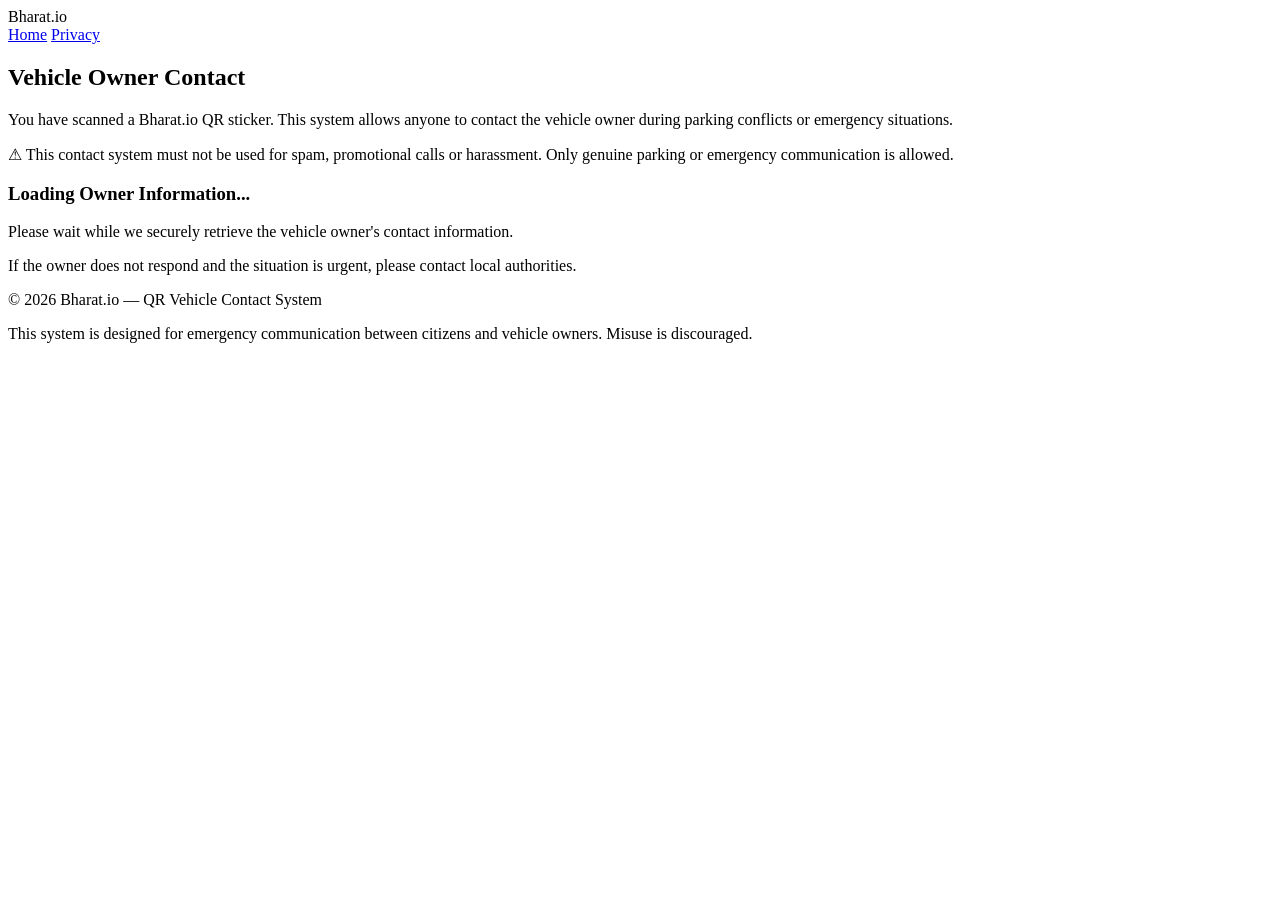
==== scan.html @ cb110883 "Create scan.html for vehicle owner contact system This HTML file provides a contact system for vehic" ====
<!DOCTYPE html>
<html lang="en">

<head>

<meta charset="UTF-8">

<meta name="viewport" content="width=device-width, initial-scale=1.0">

<title>Bharat.io – Contact Vehicle Owner</title>


<link rel="preconnect" href="https://fonts.googleapis.com">

<link rel="preconnect" href="https://fonts.gstatic.com" crossorigin>

<link href="https://fonts.googleapis.com/css2?family=Inter:wght@300;400;500;600;700&display=swap" rel="stylesheet">


<link rel="stylesheet" href="style.css">

</head>


<body>



<header class="navbar">

<div class="nav-container">

<div class="logo">

Bharat<span>.io</span>

</div>


<nav>

<a href="index.html">Home</a>

<a href="privacy.html">Privacy</a>

</nav>

</div>

</header>





<section class="section light">

<div class="container">



<h2>

Vehicle Owner Contact

</h2>



<p>

You have scanned a Bharat.io QR sticker.

This system allows anyone to contact the vehicle owner

during parking conflicts or emergency situations.

</p>



<div class="warning-box">

⚠ This contact system must not be used for spam,

promotional calls or harassment.

Only genuine parking or emergency communication is allowed.

</div>





<!-- DYNAMIC OWNER DATA -->

<div id="ownerData">



<div class="owner-card">



<h3>

Loading Owner Information...

</h3>



<p>

Please wait while we securely retrieve

the vehicle owner's contact information.

</p>



</div>



</div>





<p class="note">

If the owner does not respond and the situation is urgent,

please contact local authorities.

</p>



</div>

</section>





<footer class="footer">

<div class="container">

<p>

© 2026 Bharat.io — QR Vehicle Contact System

</p>


<p class="small">

This system is designed for emergency communication

between citizens and vehicle owners.

Misuse is discouraged.

</p>

</div>

</footer>





<script src="scan.js"></script>



</body>

</html>
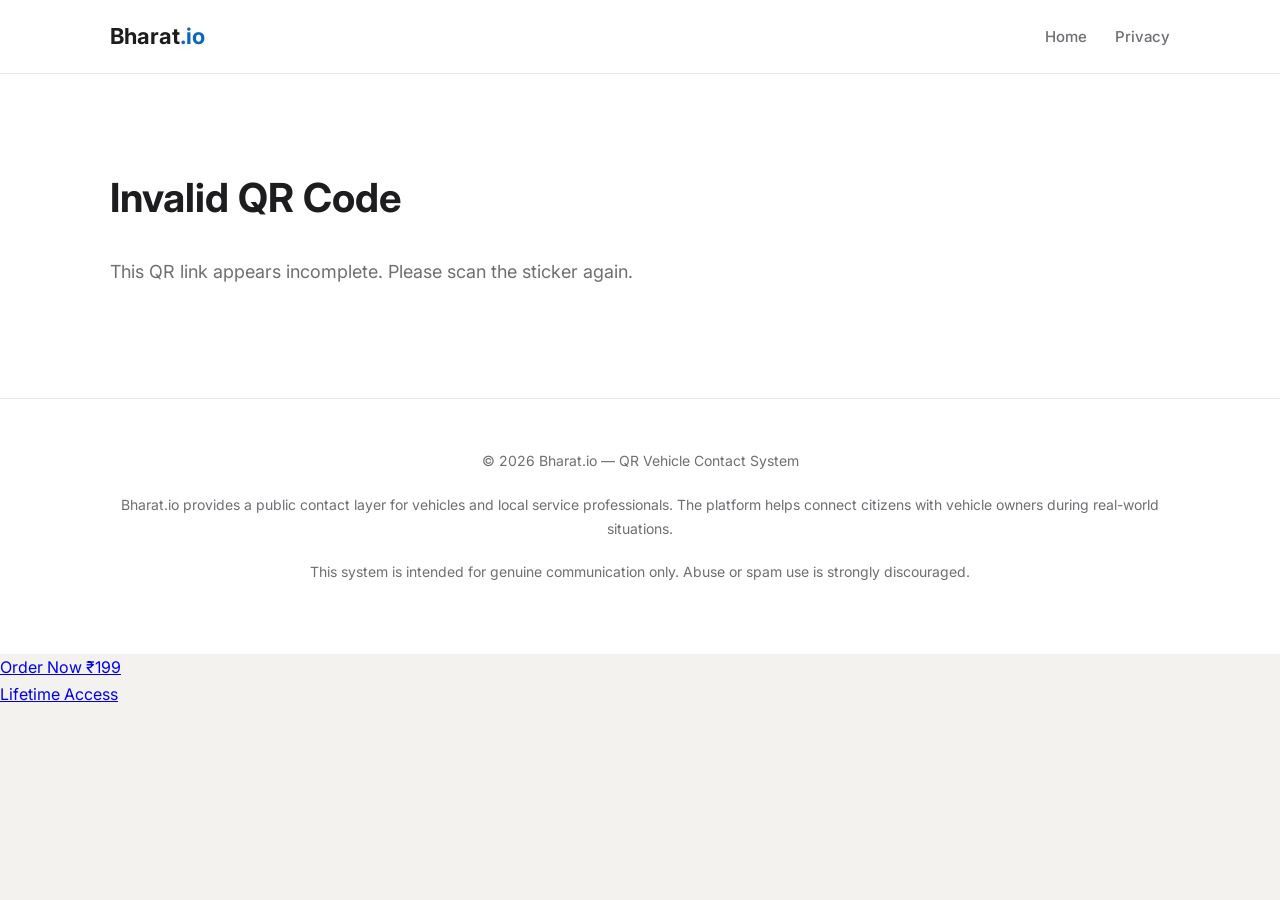
==== commit a6916244: "Create scan.html" ====
--- a/scan.html
+++ b/scan.html
@@ -7,8 +7,10 @@
 
 <meta name="viewport" content="width=device-width, initial-scale=1.0">
 
-<title>Bharat.io – Contact Vehicle Owner</title>
-
+<title>Bharat.io – QR Contact Profile</title>
+
+
+<!-- Google Font -->
 
 <link rel="preconnect" href="https://fonts.googleapis.com">
 
@@ -17,15 +19,23 @@
 <link href="https://fonts.googleapis.com/css2?family=Inter:wght@300;400;500;600;700&display=swap" rel="stylesheet">
 
 
+<!-- Main Styles -->
+
 <link rel="stylesheet" href="style.css">
 
+
 </head>
 
 
+
 <body>
 
 
 
+<!-- ===============================
+     NAVBAR
+================================ -->
+
 <header class="navbar">
 
 <div class="nav-container">
@@ -39,9 +49,17 @@
 
 <nav>
 
-<a href="index.html">Home</a>
-
-<a href="privacy.html">Privacy</a>
+<a href="index.html">
+
+Home
+
+</a>
+
+<a href="privacy.html">
+
+Privacy
+
+</a>
 
 </nav>
 
@@ -53,59 +71,76 @@
 
 
 
+<!-- ===============================
+     MAIN SECTION
+================================ -->
+
 <section class="section light">
 
 <div class="container">
 
 
 
+<!-- PAGE TITLE -->
+
 <h2>
 
-Vehicle Owner Contact
+Vehicle Contact Profile
 
 </h2>
 
 
 
+<!-- INTRO TEXT -->
+
 <p>
 
 You have scanned a Bharat.io QR sticker.
 
-This system allows anyone to contact the vehicle owner
-
-during parking conflicts or emergency situations.
-
-</p>
-
-
+This page allows you to connect with the vehicle owner
+or view their public business profile.
+
+The system is designed for genuine parking assistance
+and emergency communication only.
+
+</p>
+
+
+
+<!-- WARNING -->
 
 <div class="warning-box">
 
 ⚠ This contact system must not be used for spam,
-
-promotional calls or harassment.
+promotional calls, marketing or harassment.
 
 Only genuine parking or emergency communication is allowed.
 
-</div>
-
-
-
-
-
-<!-- DYNAMIC OWNER DATA -->
+Misuse may result in blocking of access.
+
+</div>
+
+
+
+
+
+<!-- ===============================
+     PROFILE DATA CONTAINER
+================================ -->
 
 <div id="ownerData">
 
 
 
+<!-- LOADING CARD -->
+
 <div class="owner-card">
 
 
 
 <h3>
 
-Loading Owner Information...
+Loading Profile...
 
 </h3>
 
@@ -113,28 +148,50 @@
 
 <p>
 
-Please wait while we securely retrieve
-
-the vehicle owner's contact information.
-
-</p>
-
-
-
-</div>
-
-
-
-</div>
-
-
-
-
+Please wait while we securely retrieve the
+profile information from the Bharat.io database.
+
+The QR sticker is being verified and matched
+with the registered vehicle profile.
+
+</p>
+
+
+
+</div>
+
+
+
+</div>
+
+
+
+
+
+<!-- ===============================
+     INFORMATION NOTE
+================================ -->
 
 <p class="note">
 
-If the owner does not respond and the situation is urgent,
-
+This QR based contact system is designed to
+help citizens communicate with vehicle owners
+during parking conflicts or urgent situations.
+
+Please use this system responsibly.
+
+</p>
+
+
+
+<!-- ===============================
+     ADDITIONAL NOTE
+================================ -->
+
+<p class="note">
+
+If the person does not respond and the
+situation requires immediate attention,
 please contact local authorities.
 
 </p>
@@ -149,10 +206,16 @@
 
 
 
+<!-- ===============================
+     FOOTER
+================================ -->
+
 <footer class="footer">
 
 <div class="container">
 
+
+
 <p>
 
 © 2026 Bharat.io — QR Vehicle Contact System
@@ -160,15 +223,28 @@
 </p>
 
 
+
 <p class="small">
 
-This system is designed for emergency communication
-
-between citizens and vehicle owners.
-
-Misuse is discouraged.
-
-</p>
+Bharat.io provides a public contact layer
+for vehicles and local service professionals.
+
+The platform helps connect citizens with
+vehicle owners during real-world situations.
+
+</p>
+
+
+
+<p class="small">
+
+This system is intended for genuine
+communication only. Abuse or spam
+use is strongly discouraged.
+
+</p>
+
+
 
 </div>
 
@@ -178,9 +254,24 @@
 
 
 
+<!-- ===============================
+     QR SCAN ENGINE
+================================ -->
+
 <script src="scan.js"></script>
 
 
+<!-- ORDER QR FLOATING BUTTON -->
+
+<a id="orderBtn"
+href="https://wa.me/919899873021?text=Hello%20I%20want%20to%20order%20Bharat.io%20QR%20sticker%20for%20₹199"
+class="order-float"
+target="_blank">
+
+Order Now ₹199<br>
+<span>Lifetime Access</span>
+
+</a>
 
 </body>
 
--- a/style.css
+++ b/style.css
@@ -0,0 +1,495 @@
+/* ======================================================
+   Bharat.io – Complete Professional UI
+   Cream + Blue + Navy LinkedIn Inspired
+====================================================== */
+
+/* ================= ROOT COLORS ================= */
+:root {
+    --linkedin-blue: #0A66C2;
+    --linkedin-blue-dark: #004182;
+    --navy-dark: #0F3057;
+    --cream-bg: #F3F2EF;
+    --light-blue-bg: #E8F3FF;
+    --white: #ffffff;
+    --text-dark: #1D1D1F;
+    --text-muted: #6E6E73;
+    --border-light: #E6E6E6;
+    --shadow-soft: 0 10px 30px rgba(0,0,0,0.05);
+    --radius: 16px;
+}
+
+/* ================= RESET ================= */
+* {
+    margin: 0;
+    padding: 0;
+    box-sizing: border-box;
+}
+
+html {
+    scroll-behavior: smooth;
+}
+
+body {
+    font-family: 'Inter', sans-serif;
+    background: var(--cream-bg);
+    color: var(--text-dark);
+    line-height: 1.7;
+}
+
+/* ================= CONTAINER ================= */
+.container {
+    max-width: 1100px;
+    margin: auto;
+    padding: 0 20px;
+}
+
+.section {
+    padding: 90px 0;
+}
+
+.section.light {
+    background: var(--white);
+}
+
+/* ================= NAVBAR ================= */
+.navbar {
+    background: var(--white);
+    border-bottom: 1px solid var(--border-light);
+    position: sticky;
+    top: 0;
+    z-index: 100;
+}
+
+.nav-container {
+    display: flex;
+    justify-content: space-between;
+    align-items: center;
+    padding: 18px 20px;
+    max-width: 1100px;
+    margin: auto;
+}
+
+.logo {
+    font-size: 22px;
+    font-weight: 700;
+    color: var(--text-dark);
+}
+
+.logo span {
+    color: var(--linkedin-blue);
+}
+
+nav a {
+    margin-left: 24px;
+    text-decoration: none;
+    font-size: 15px;
+    color: var(--text-muted);
+    font-weight: 500;
+    transition: .3s;
+}
+
+nav a:hover {
+    color: var(--linkedin-blue);
+}
+
+.btn-small {
+    background: var(--linkedin-blue);
+    color: var(--white) !important;
+    padding: 8px 18px;
+    border-radius: 30px;
+    font-weight: 600;
+}
+
+/* ================= HERO ================= */
+.hero {
+    background: var(--cream-bg);
+    padding: 120px 20px 100px 20px;
+}
+
+.hero-content {
+    max-width: 750px;
+    margin: auto;
+    text-align: center;
+}
+
+.hero h1 {
+    font-size: 56px;
+    font-weight: 700;
+    line-height: 1.2;
+    margin-bottom: 25px;
+}
+
+.hero p {
+    font-size: 20px;
+    color: var(--text-muted);
+    margin-bottom: 40px;
+}
+
+.hero-actions {
+    display: flex;
+    justify-content: center;
+    gap: 20px;
+}
+
+/* ================= BUTTONS ================= */
+.btn-primary {
+    background: var(--linkedin-blue);
+    color: var(--white);
+    padding: 16px 34px;
+    border-radius: 40px;
+    font-weight: 600;
+    text-decoration: none;
+    transition: .3s;
+    display: inline-block;
+}
+
+.btn-primary:hover {
+    background: var(--linkedin-blue-dark);
+}
+
+.btn-secondary {
+    border: 2px solid var(--linkedin-blue);
+    color: var(--linkedin-blue);
+    padding: 16px 34px;
+    border-radius: 40px;
+    font-weight: 600;
+    text-decoration: none;
+    transition: .3s;
+    display: inline-block;
+}
+
+.btn-secondary:hover {
+    background: var(--linkedin-blue);
+    color: var(--white);
+}
+
+.full {
+    width: 100%;
+}
+
+/* ================= HEADINGS ================= */
+h2 {
+    font-size: 40px;
+    margin-bottom: 25px;
+}
+
+h3 {
+    font-size: 24px;
+    font-weight: 700;
+    margin-bottom: 20px;
+}
+
+/* ================= TEXT ================= */
+p {
+    font-size: 18px;
+    color: var(--text-muted);
+    margin-bottom: 20px;
+}
+
+/* ================= STEPS ================= */
+.steps {
+    display: grid;
+    grid-template-columns: repeat(auto-fit, minmax(280px, 1fr));
+    gap: 40px;
+    margin-top: 50px;
+}
+
+.step {
+    background: var(--white);
+    padding: 40px;
+    border-radius: var(--radius);
+    box-shadow: var(--shadow-soft);
+}
+
+.step-number {
+    width: 50px;
+    height: 50px;
+    border-radius: 50%;
+    background: var(--light-blue-bg);
+    color: var(--linkedin-blue);
+    display: flex;
+    align-items: center;
+    justify-content: center;
+    font-weight: 700;
+    font-size: 20px;
+    margin-bottom: 20px;
+}
+
+/* ================= FEATURES ================= */
+.features {
+    display: grid;
+    grid-template-columns: repeat(auto-fit, minmax(280px, 1fr));
+    gap: 40px;
+    margin-top: 40px;
+}
+
+.feature-card {
+    background: var(--white);
+    padding: 40px;
+    border-radius: var(--radius);
+    box-shadow: var(--shadow-soft);
+}
+
+/* ================= PROFILE CARDS ================= */
+.owner-card {
+    background: var(--white);
+    padding: 34px;
+    border-radius: var(--radius);
+    box-shadow: 0 8px 25px rgba(0,0,0,0.06);
+    max-width: 560px;
+    margin: 40px auto;
+}
+
+.owner-card h3 {
+    font-size: 28px;
+    font-weight: 700;
+    color: var(--text-dark);
+    margin-bottom: 25px;
+}
+
+.profile-card {
+    background: var(--white);
+    padding: 35px;
+    border-radius: 18px;
+    box-shadow: 0 8px 30px rgba(0,0,0,0.06);
+    max-width: 520px;
+    margin: 40px auto;
+    text-align: center;
+}
+
+/* Profile Header */
+.profile-header {
+    margin-bottom: 20px;
+}
+
+.profile-name {
+    font-size: 26px;
+    font-weight: 700;
+    margin-bottom: 5px;
+}
+
+.profile-title {
+    color: var(--text-muted);
+    font-size: 16px;
+    font-weight: 500;
+}
+
+/* Profile About */
+.profile-about {
+    margin: 25px 0;
+    padding-top: 15px;
+    border-top: 1px solid var(--border-light);
+    text-align: left;
+}
+
+.profile-about h4 {
+    font-size: 16px;
+    margin-bottom: 6px;
+    color: var(--text-muted);
+}
+
+.profile-about p {
+    font-size: 15px;
+    line-height: 1.6;
+    color: var(--text-dark);
+}
+
+/* Profile Vehicle */
+.profile-vehicle {
+    display: flex;
+    justify-content: space-between;
+    margin-top: 15px;
+    padding-top: 15px;
+    border-top: 1px solid var(--border-light);
+    font-size: 15px;
+}
+
+.profile-vehicle .label {
+    color: var(--text-muted);
+    font-weight: 500;
+}
+
+.profile-vehicle .value {
+    font-weight: 700;
+}
+
+/* ================= PROFILE BLOCK ================= */
+.profile-block {
+    margin-top: 18px;
+    padding-top: 14px;
+    border-top: 1px solid var(--border-light);
+}
+
+.profile-text {
+    margin-top: 6px;
+    font-size: 17px;
+    font-weight: 600;
+    color: var(--text-dark);
+    line-height: 1.6;
+}
+
+/* ================= INFO ROW ================= */
+.info-row {
+    display: flex;
+    justify-content: space-between;
+    padding: 14px 0;
+    border-bottom: 1px solid var(--border-light);
+}
+
+/* About section full width */
+.info-row.about-row {
+    flex-direction: column;
+    align-items: flex-start;
+}
+
+.info-row.about-row .label {
+    margin-bottom: 6px;
+}
+
+.info-row.about-row .value {
+    max-width: 100%;
+    text-align: left;
+    line-height: 1.6;
+}
+
+.label {
+    font-weight: 600;
+    color: var(--text-muted);
+    font-size: 14px;
+    letter-spacing: 0.3px;
+}
+
+.value {
+    font-weight: 700;
+    color: var(--text-dark);
+}
+
+/* ================= ACTION BUTTONS ================= */
+.action-buttons {
+    display: flex;
+    flex-direction: column;
+    gap: 14px;
+    margin-top: 25px;
+}
+
+.action-buttons a {
+    display: block;
+    width: 100%;
+    text-align: center;
+}
+
+/* ================= WARNING ================= */
+.warning-box {
+    background: var(--light-blue-bg);
+    border-left: 4px solid var(--linkedin-blue);
+    padding: 16px;
+    border-radius: 10px;
+    margin: 25px 0;
+    font-size: 15px;
+}
+
+/* ================= NOTE ================= */
+.note {
+    margin-top: 30px;
+    font-size: 14px;
+    color: var(--text-muted);
+    text-align: center;
+}
+
+/* ================= FORM ================= */
+.form-card {
+    background: var(--white);
+    padding: 40px;
+    border-radius: var(--radius);
+    box-shadow: var(--shadow-soft);
+    max-width: 550px;
+    margin: 50px auto;
+}
+
+input,
+textarea,
+select {
+    width: 100%;
+    padding: 16px;
+    border-radius: 12px;
+    border: 1px solid var(--border-light);
+    font-size: 16px;
+    margin-bottom: 20px;
+    transition: .3s;
+}
+
+input:focus,
+textarea:focus,
+select:focus {
+    border-color: var(--linkedin-blue);
+    box-shadow: 0 0 0 3px rgba(10,102,194,0.15);
+    outline: none;
+}
+
+/* ================= FOOTER ================= */
+.footer {
+    background: var(--white);
+    padding: 50px 20px;
+    text-align: center;
+    border-top: 1px solid var(--border-light);
+}
+
+.footer p {
+    font-size: 14px;
+    color: var(--text-muted);
+}
+
+/* ================= BUTTON FIX ================= */
+.btn-primary,
+.btn-secondary {
+    display: block;
+    width: 100%;
+    font-weight: 700;
+}
+
+/* ================= RESPONSIVE ================= */
+@media(max-width: 768px) {
+    .hero h1 {
+        font-size: 40px;
+    }
+
+    h2 {
+        font-size: 30px;
+    }
+
+    .hero-actions {
+        flex-direction: column;
+    }
+
+    .nav-container {
+        flex-direction: column;
+        gap: 15px;
+    }
+
+    nav a {
+        margin-left: 0;
+        margin-right: 12px;
+    }
+    
+    .profile-vehicle {
+        flex-direction: column;
+        gap: 8px;
+        align-items: flex-start;
+    }
+}
+
+@media(max-width: 480px) {
+    .hero h1 {
+        font-size: 32px;
+    }
+
+    p {
+        font-size: 16px;
+    }
+    
+    .profile-card,
+    .owner-card {
+        padding: 25px;
+        margin: 30px 15px;
+    }
+  }
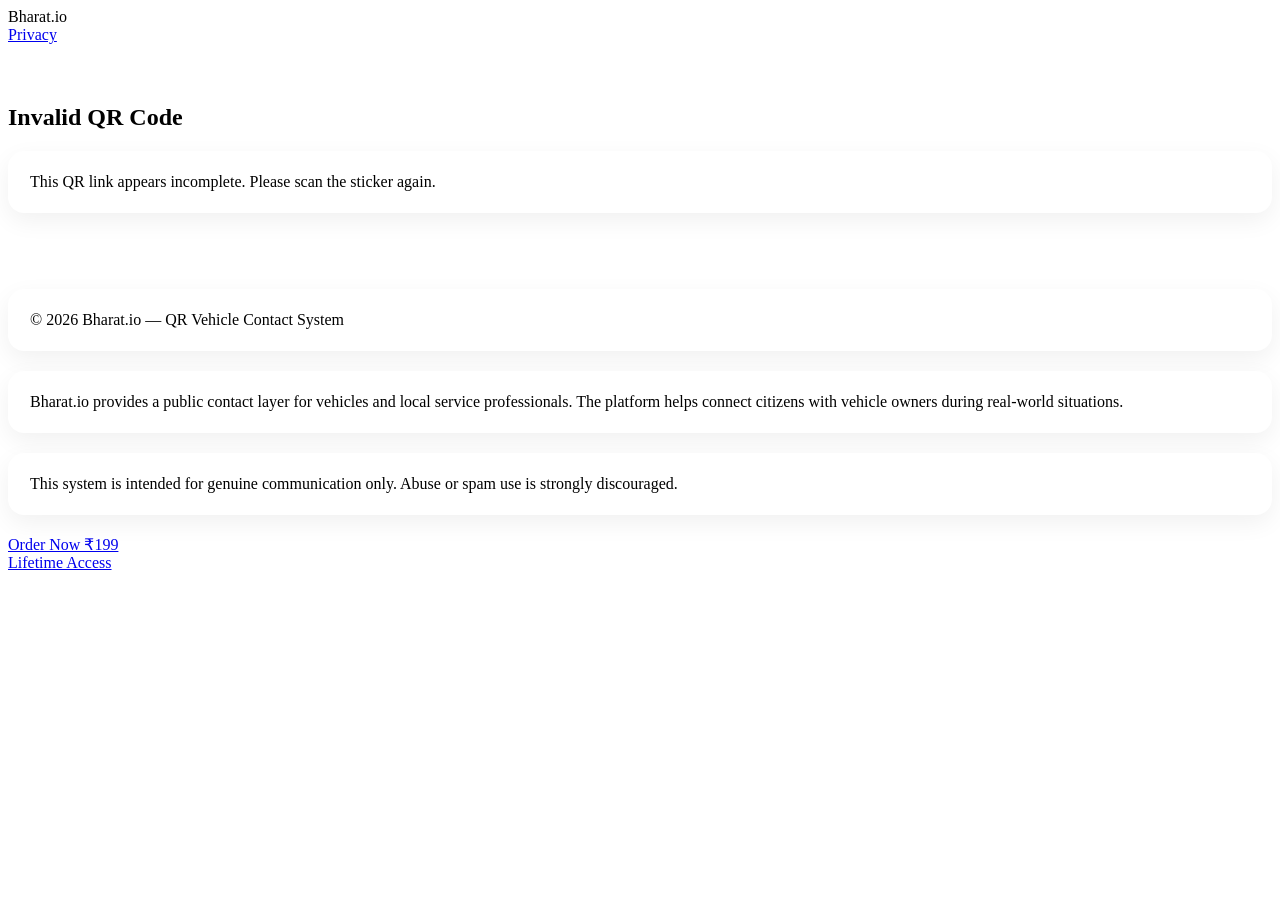
==== commit dbf7aeb9: "Create scan.html" ====
--- a/scan.html
+++ b/scan.html
@@ -49,17 +49,7 @@
 
 <nav>
 
-<a href="index.html">
-
-Home
-
-</a>
-
-<a href="privacy.html">
-
-Privacy
-
-</a>
+<a href="privacy.html">Privacy</a>
 
 </nav>
 
--- a/style.css
+++ b/style.css
@@ -1,495 +1,250 @@
 /* ======================================================
-   Bharat.io – Complete Professional UI
-   Cream + Blue + Navy LinkedIn Inspired
+   GLOBAL CARD LAYOUT SYSTEM
+   (ADD THIS AT END OF CSS)
 ====================================================== */
 
-/* ================= ROOT COLORS ================= */
-:root {
-    --linkedin-blue: #0A66C2;
-    --linkedin-blue-dark: #004182;
-    --navy-dark: #0F3057;
-    --cream-bg: #F3F2EF;
-    --light-blue-bg: #E8F3FF;
-    --white: #ffffff;
-    --text-dark: #1D1D1F;
-    --text-muted: #6E6E73;
-    --border-light: #E6E6E6;
-    --shadow-soft: 0 10px 30px rgba(0,0,0,0.05);
-    --radius: 16px;
-}
-
-/* ================= RESET ================= */
-* {
-    margin: 0;
-    padding: 0;
-    box-sizing: border-box;
-}
-
-html {
-    scroll-behavior: smooth;
-}
-
-body {
-    font-family: 'Inter', sans-serif;
-    background: var(--cream-bg);
-    color: var(--text-dark);
-    line-height: 1.7;
-}
-
-/* ================= CONTAINER ================= */
-.container {
-    max-width: 1100px;
-    margin: auto;
-    padding: 0 20px;
-}
-
-.section {
-    padding: 90px 0;
-}
-
-.section.light {
-    background: var(--white);
-}
-
-/* ================= NAVBAR ================= */
-.navbar {
-    background: var(--white);
-    border-bottom: 1px solid var(--border-light);
-    position: sticky;
-    top: 0;
-    z-index: 100;
-}
-
-.nav-container {
-    display: flex;
-    justify-content: space-between;
-    align-items: center;
-    padding: 18px 20px;
-    max-width: 1100px;
-    margin: auto;
-}
-
-.logo {
-    font-size: 22px;
-    font-weight: 700;
-    color: var(--text-dark);
-}
-
-.logo span {
-    color: var(--linkedin-blue);
-}
-
-nav a {
-    margin-left: 24px;
-    text-decoration: none;
-    font-size: 15px;
-    color: var(--text-muted);
-    font-weight: 500;
-    transition: .3s;
-}
-
-nav a:hover {
-    color: var(--linkedin-blue);
-}
-
-.btn-small {
-    background: var(--linkedin-blue);
-    color: var(--white) !important;
-    padding: 8px 18px;
-    border-radius: 30px;
-    font-weight: 600;
-}
-
-/* ================= HERO ================= */
-.hero {
-    background: var(--cream-bg);
-    padding: 120px 20px 100px 20px;
-}
-
-.hero-content {
-    max-width: 750px;
-    margin: auto;
-    text-align: center;
-}
-
-.hero h1 {
-    font-size: 56px;
-    font-weight: 700;
-    line-height: 1.2;
-    margin-bottom: 25px;
-}
-
-.hero p {
-    font-size: 20px;
-    color: var(--text-muted);
-    margin-bottom: 40px;
-}
-
-.hero-actions {
-    display: flex;
-    justify-content: center;
-    gap: 20px;
-}
-
-/* ================= BUTTONS ================= */
-.btn-primary {
-    background: var(--linkedin-blue);
-    color: var(--white);
-    padding: 16px 34px;
-    border-radius: 40px;
-    font-weight: 600;
-    text-decoration: none;
-    transition: .3s;
-    display: inline-block;
-}
-
-.btn-primary:hover {
-    background: var(--linkedin-blue-dark);
-}
-
-.btn-secondary {
-    border: 2px solid var(--linkedin-blue);
-    color: var(--linkedin-blue);
-    padding: 16px 34px;
-    border-radius: 40px;
-    font-weight: 600;
-    text-decoration: none;
-    transition: .3s;
-    display: inline-block;
-}
-
-.btn-secondary:hover {
-    background: var(--linkedin-blue);
-    color: var(--white);
-}
-
-.full {
-    width: 100%;
-}
-
-/* ================= HEADINGS ================= */
-h2 {
-    font-size: 40px;
-    margin-bottom: 25px;
-}
-
-h3 {
-    font-size: 24px;
-    font-weight: 700;
-    margin-bottom: 20px;
-}
-
-/* ================= TEXT ================= */
-p {
-    font-size: 18px;
-    color: var(--text-muted);
-    margin-bottom: 20px;
-}
-
-/* ================= STEPS ================= */
-.steps {
-    display: grid;
-    grid-template-columns: repeat(auto-fit, minmax(280px, 1fr));
-    gap: 40px;
-    margin-top: 50px;
-}
-
-.step {
-    background: var(--white);
-    padding: 40px;
-    border-radius: var(--radius);
-    box-shadow: var(--shadow-soft);
-}
-
-.step-number {
-    width: 50px;
-    height: 50px;
-    border-radius: 50%;
-    background: var(--light-blue-bg);
-    color: var(--linkedin-blue);
-    display: flex;
-    align-items: center;
-    justify-content: center;
-    font-weight: 700;
-    font-size: 20px;
-    margin-bottom: 20px;
-}
-
-/* ================= FEATURES ================= */
-.features {
-    display: grid;
-    grid-template-columns: repeat(auto-fit, minmax(280px, 1fr));
-    gap: 40px;
-    margin-top: 40px;
-}
-
-.feature-card {
-    background: var(--white);
-    padding: 40px;
-    border-radius: var(--radius);
-    box-shadow: var(--shadow-soft);
-}
-
-/* ================= PROFILE CARDS ================= */
-.owner-card {
-    background: var(--white);
-    padding: 34px;
-    border-radius: var(--radius);
-    box-shadow: 0 8px 25px rgba(0,0,0,0.06);
-    max-width: 560px;
-    margin: 40px auto;
-}
-
-.owner-card h3 {
-    font-size: 28px;
-    font-weight: 700;
-    color: var(--text-dark);
-    margin-bottom: 25px;
-}
-
-.profile-card {
-    background: var(--white);
-    padding: 35px;
-    border-radius: 18px;
-    box-shadow: 0 8px 30px rgba(0,0,0,0.06);
-    max-width: 520px;
-    margin: 40px auto;
-    text-align: center;
-}
-
-/* Profile Header */
-.profile-header {
-    margin-bottom: 20px;
-}
-
-.profile-name {
-    font-size: 26px;
-    font-weight: 700;
-    margin-bottom: 5px;
-}
-
-.profile-title {
-    color: var(--text-muted);
-    font-size: 16px;
-    font-weight: 500;
-}
-
-/* Profile About */
-.profile-about {
-    margin: 25px 0;
-    padding-top: 15px;
-    border-top: 1px solid var(--border-light);
-    text-align: left;
-}
-
-.profile-about h4 {
-    font-size: 16px;
-    margin-bottom: 6px;
-    color: var(--text-muted);
-}
-
-.profile-about p {
-    font-size: 15px;
-    line-height: 1.6;
-    color: var(--text-dark);
-}
-
-/* Profile Vehicle */
-.profile-vehicle {
-    display: flex;
-    justify-content: space-between;
-    margin-top: 15px;
-    padding-top: 15px;
-    border-top: 1px solid var(--border-light);
-    font-size: 15px;
-}
-
-.profile-vehicle .label {
-    color: var(--text-muted);
-    font-weight: 500;
-}
-
-.profile-vehicle .value {
-    font-weight: 700;
-}
-
-/* ================= PROFILE BLOCK ================= */
-.profile-block {
-    margin-top: 18px;
-    padding-top: 14px;
-    border-top: 1px solid var(--border-light);
-}
-
-.profile-text {
-    margin-top: 6px;
-    font-size: 17px;
-    font-weight: 600;
-    color: var(--text-dark);
-    line-height: 1.6;
-}
-
-/* ================= INFO ROW ================= */
-.info-row {
-    display: flex;
-    justify-content: space-between;
-    padding: 14px 0;
-    border-bottom: 1px solid var(--border-light);
-}
-
-/* About section full width */
-.info-row.about-row {
-    flex-direction: column;
-    align-items: flex-start;
-}
-
-.info-row.about-row .label {
-    margin-bottom: 6px;
-}
-
-.info-row.about-row .value {
-    max-width: 100%;
-    text-align: left;
-    line-height: 1.6;
-}
-
-.label {
-    font-weight: 600;
-    color: var(--text-muted);
-    font-size: 14px;
-    letter-spacing: 0.3px;
-}
-
-.value {
-    font-weight: 700;
-    color: var(--text-dark);
-}
-
-/* ================= ACTION BUTTONS ================= */
-.action-buttons {
-    display: flex;
-    flex-direction: column;
-    gap: 14px;
-    margin-top: 25px;
-}
-
-.action-buttons a {
-    display: block;
-    width: 100%;
-    text-align: center;
-}
-
-/* ================= WARNING ================= */
-.warning-box {
-    background: var(--light-blue-bg);
-    border-left: 4px solid var(--linkedin-blue);
-    padding: 16px;
-    border-radius: 10px;
-    margin: 25px 0;
-    font-size: 15px;
-}
-
-/* ================= NOTE ================= */
-.note {
-    margin-top: 30px;
-    font-size: 14px;
-    color: var(--text-muted);
-    text-align: center;
-}
-
-/* ================= FORM ================= */
-.form-card {
-    background: var(--white);
-    padding: 40px;
-    border-radius: var(--radius);
-    box-shadow: var(--shadow-soft);
-    max-width: 550px;
-    margin: 50px auto;
-}
-
-input,
-textarea,
-select {
-    width: 100%;
-    padding: 16px;
-    border-radius: 12px;
-    border: 1px solid var(--border-light);
-    font-size: 16px;
-    margin-bottom: 20px;
-    transition: .3s;
-}
-
-input:focus,
-textarea:focus,
-select:focus {
-    border-color: var(--linkedin-blue);
-    box-shadow: 0 0 0 3px rgba(10,102,194,0.15);
-    outline: none;
-}
-
-/* ================= FOOTER ================= */
-.footer {
-    background: var(--white);
-    padding: 50px 20px;
-    text-align: center;
-    border-top: 1px solid var(--border-light);
-}
-
-.footer p {
-    font-size: 14px;
-    color: var(--text-muted);
-}
-
-/* ================= BUTTON FIX ================= */
-.btn-primary,
-.btn-secondary {
-    display: block;
-    width: 100%;
-    font-weight: 700;
-}
-
-/* ================= RESPONSIVE ================= */
-@media(max-width: 768px) {
-    .hero h1 {
-        font-size: 40px;
-    }
-
-    h2 {
-        font-size: 30px;
-    }
-
-    .hero-actions {
-        flex-direction: column;
-    }
-
-    .nav-container {
-        flex-direction: column;
-        gap: 15px;
-    }
-
-    nav a {
-        margin-left: 0;
-        margin-right: 12px;
-    }
-    
-    .profile-vehicle {
-        flex-direction: column;
-        gap: 8px;
-        align-items: flex-start;
-    }
-}
-
-@media(max-width: 480px) {
-    .hero h1 {
-        font-size: 32px;
-    }
-
-    p {
-        font-size: 16px;
-    }
-    
-    .profile-card,
-    .owner-card {
-        padding: 25px;
-        margin: 30px 15px;
-    }
-  }
+/* main content cards */
+
+.card,
+.owner-card,
+.profile-card,
+.form-card{
+
+background:#ffffff;
+
+padding:28px;
+
+border-radius:20px;
+
+box-shadow:0 10px 30px rgba(0,0,0,0.08);
+
+margin:22px auto;
+
+max-width:720px;
+
+}
+
+
+/* paragraphs inside cards */
+
+.card p,
+.owner-card p,
+.profile-card p{
+
+font-size:17px;
+
+line-height:1.7;
+
+color:var(--text-muted);
+
+margin-bottom:16px;
+
+}
+
+
+/* sections become card containers */
+
+.section{
+
+padding:40px 0;
+
+}
+
+
+/* warning box card style */
+
+.warning-box{
+
+background:#eef5ff;
+
+border-left:5px solid var(--linkedin-blue);
+
+padding:18px;
+
+border-radius:12px;
+
+margin:20px auto;
+
+max-width:720px;
+
+}
+
+
+/* info rows */
+
+.info-row{
+
+display:flex;
+
+justify-content:space-between;
+
+padding:14px 0;
+
+border-bottom:1px solid #eee;
+
+}
+
+
+/* profile block cards */
+
+.profile-block{
+
+background:#f8fbff;
+
+padding:18px;
+
+border-radius:12px;
+
+margin-top:16px;
+
+}
+
+
+/* action buttons container */
+
+.action-buttons{
+
+margin-top:20px;
+
+display:flex;
+
+flex-direction:column;
+
+gap:12px;
+
+}
+
+
+/* button style upgrade */
+
+.btn-primary{
+
+background:#0A66C2;
+
+color:white;
+
+padding:15px;
+
+border-radius:40px;
+
+text-align:center;
+
+font-weight:600;
+
+text-decoration:none;
+
+transition:0.2s;
+
+box-shadow:0 5px 12px rgba(10,102,194,0.25);
+
+}
+
+.btn-primary:hover{
+
+background:#004182;
+
+}
+
+
+.btn-secondary{
+
+border:2px solid #0A66C2;
+
+color:#0A66C2;
+
+padding:14px;
+
+border-radius:40px;
+
+text-align:center;
+
+font-weight:600;
+
+text-decoration:none;
+
+transition:0.2s;
+
+}
+
+.btn-secondary:hover{
+
+background:#0A66C2;
+
+color:white;
+
+}
+
+
+/* social buttons */
+
+.social-buttons{
+
+display:flex;
+
+flex-wrap:wrap;
+
+gap:10px;
+
+margin-top:16px;
+
+}
+
+.social-buttons a{
+
+background:#eef5ff;
+
+padding:8px 14px;
+
+border-radius:30px;
+
+font-size:14px;
+
+text-decoration:none;
+
+color:#0A66C2;
+
+font-weight:600;
+
+}
+
+
+/* map container */
+
+.map-box{
+
+border-radius:16px;
+
+overflow:hidden;
+
+box-shadow:0 8px 20px rgba(0,0,0,0.1);
+
+margin-top:20px;
+
+}
+
+.map-box iframe{
+
+width:100%;
+
+height:260px;
+
+border:none;
+
+}
+
+
+/* make paragraphs look like sections */
+
+.container > p{
+
+background:white;
+
+padding:22px;
+
+border-radius:16px;
+
+box-shadow:0 8px 25px rgba(0,0,0,0.06);
+
+margin-bottom:20px;
+
+}
